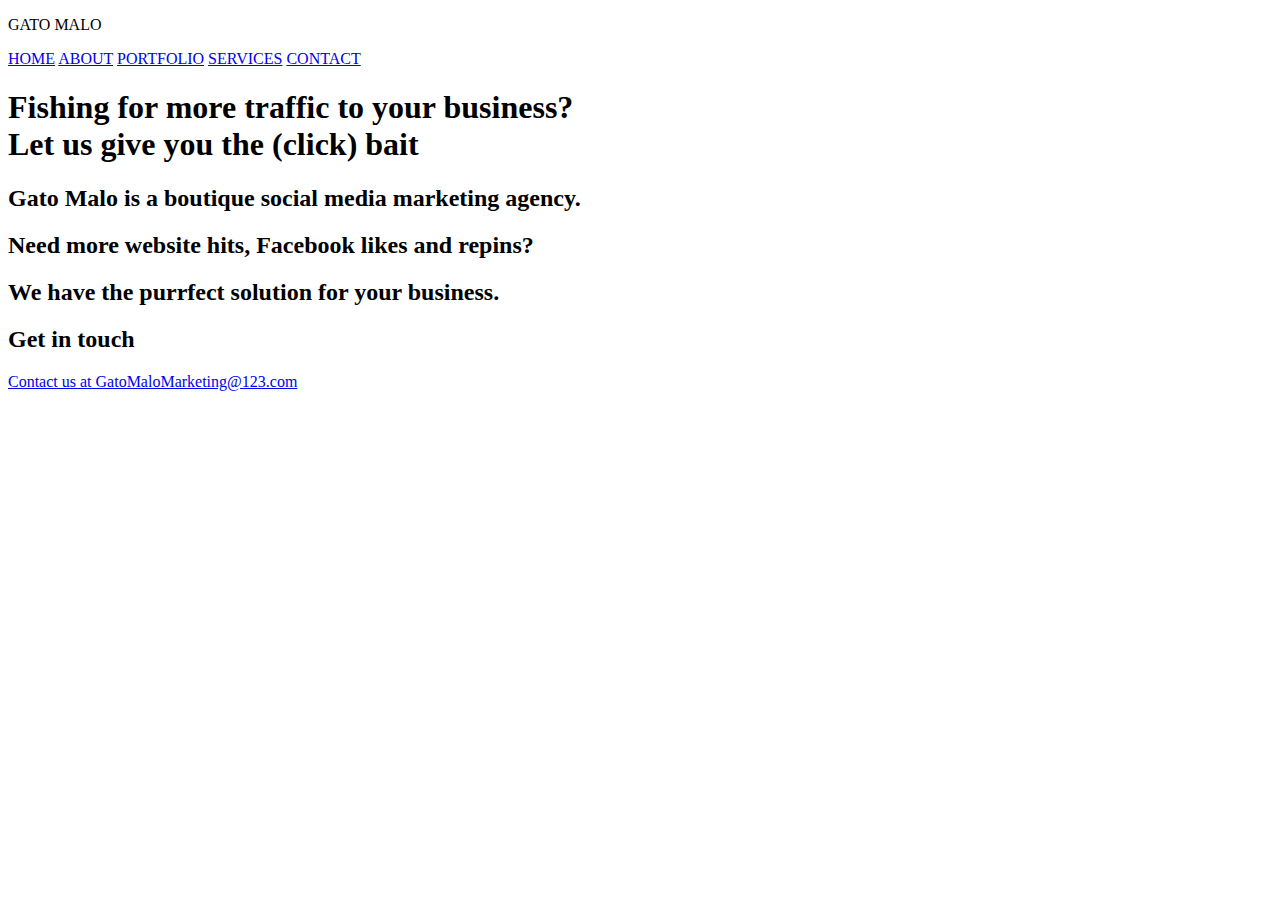
==== unit_3/index.html @ 5caa1e85 "Update index.html" ====
<!DOCTYPE html>
<html>
<head>
	<title>Gato Malo</title>
	<link rel="stylesheet" type="text/css" href="CSS/style.css">
</head>
<body>
	<header>
		<p class="logo">GATO MALO</p>
		<nav>
			<a href="#">HOME</a>
			<a href="#">ABOUT</a>
			<a href="#">PORTFOLIO</a>
			<a href="#">SERVICES</a>
			<a href="#">CONTACT</a>
		</nav>
	</header>
	<section id="intro">
		<h1><span>Fishing for more traffic to your business?</span><br>Let us give you the (click) bait</h1>
	</section>
	<section id="about">
		<h2>Gato Malo is a boutique social media marketing agency.</h2>
	</section>
	<section>
		<h2>Need more website hits, Facebook likes and repins?</h2>
	</section>
	<section>
		<h2>We have the purrfect solution for your business.</h2>
	</div>
	<footer>
		<h2>Get in touch</h2>
		<a href="mailto:GatoMaloMarketing@123.com">Contact us at GatoMaloMarketing@123.com</a>
	</footer>
</body>
</html>
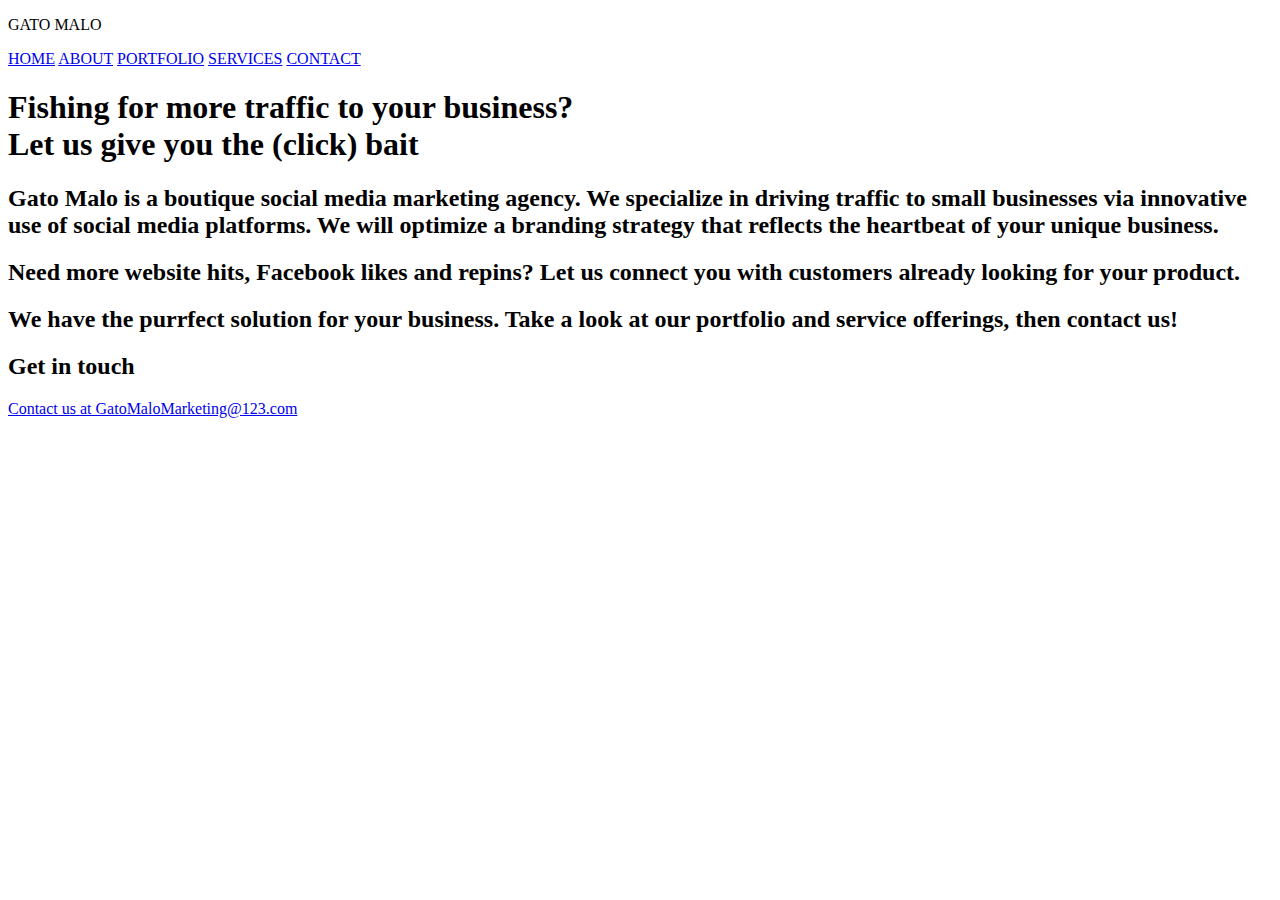
==== commit 52acaa07: "sync" ====
--- a/unit_3/index.html
+++ b/unit_3/index.html
@@ -2,7 +2,7 @@
 <html>
 <head>
 	<title>Gato Malo</title>
-	<link rel="stylesheet" type="text/css" href="CSS/style.css">
+	<link rel="stylesheet" type="text/css" href="css/style.css">
 </head>
 <body>
 	<header>
@@ -19,13 +19,13 @@
 		<h1><span>Fishing for more traffic to your business?</span><br>Let us give you the (click) bait</h1>
 	</section>
 	<section id="about">
-		<h2>Gato Malo is a boutique social media marketing agency.</h2>
+		<h2>Gato Malo is a boutique social media marketing agency. We specialize in driving traffic to small businesses via innovative use of social media platforms. We will optimize a branding strategy that reflects the heartbeat of your unique business.</h2>
 	</section>
 	<section>
-		<h2>Need more website hits, Facebook likes and repins?</h2>
+		<h2>Need more website hits, Facebook likes and repins? Let us connect you with customers already looking for your product.</h2>
 	</section>
 	<section>
-		<h2>We have the purrfect solution for your business.</h2>
+		<h2>We have the purrfect solution for your business. Take a look at our portfolio and service offerings, then contact us!</h2>
 	</div>
 	<footer>
 		<h2>Get in touch</h2>
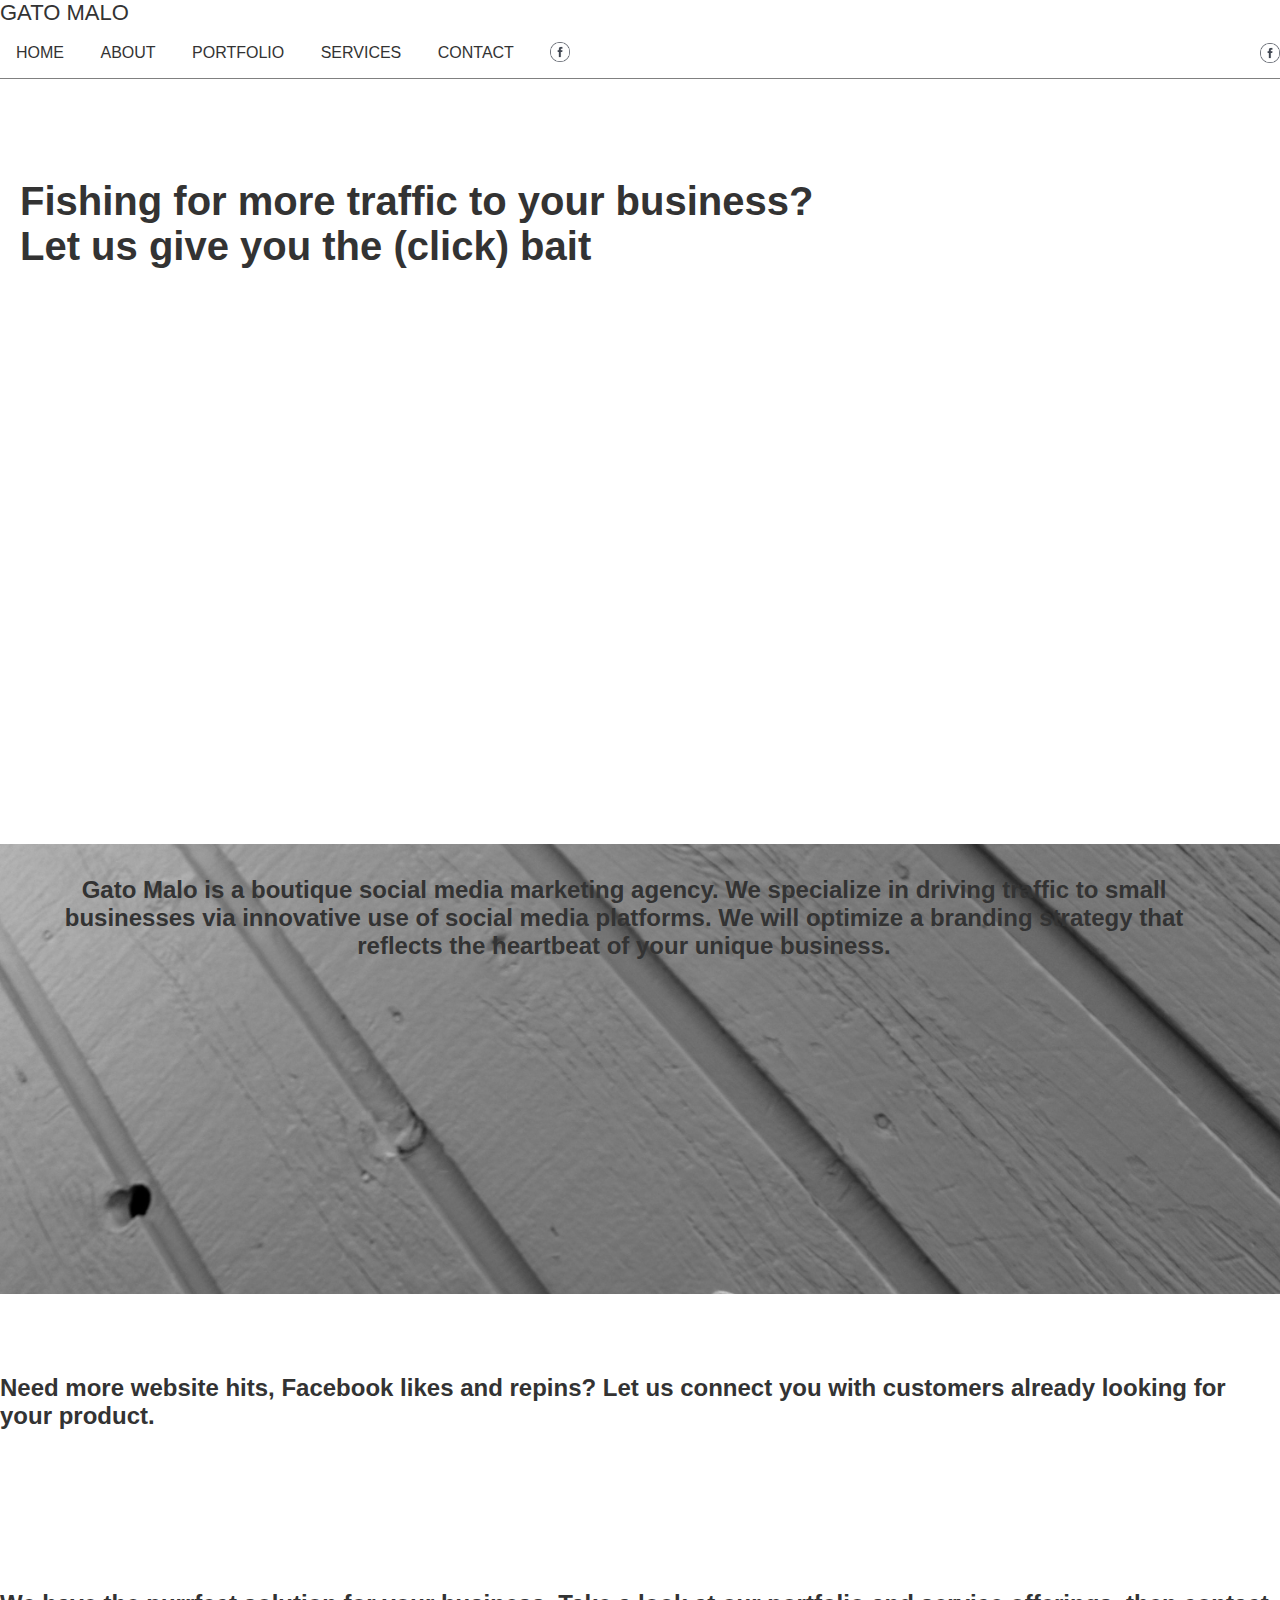
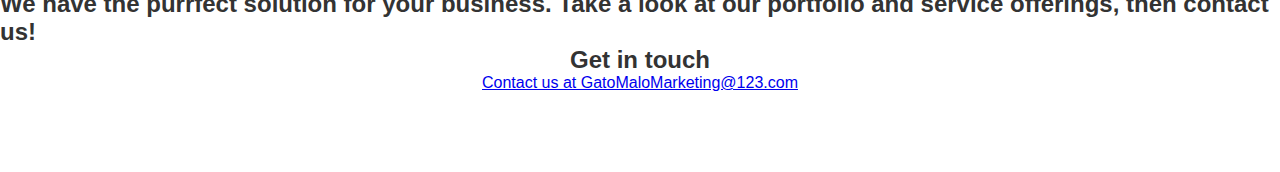
==== commit 9dd11815: "right side social nav" ====
--- a/unit_3/index.html
+++ b/unit_3/index.html
@@ -2,7 +2,7 @@
 <html>
 <head>
 	<title>Gato Malo</title>
-	<link rel="stylesheet" type="text/css" href="css/style.css">
+	<link rel="stylesheet" type="text/css" href="CSS/style.css">
 </head>
 <body>
 	<header>
@@ -12,8 +12,12 @@
 			<a href="#">ABOUT</a>
 			<a href="#">PORTFOLIO</a>
 			<a href="#">SERVICES</a>
-			<a href="#">CONTACT</a>
+			<a href="#">CONTACT</a>	
+			<a href="#"><img class="social" src="Images/facebook.png" /></a>
 		</nav>
+		<div class="socialWrap">
+			<a href="#"><img class="social" src="Images/facebook.png" /></a>
+		</div>
 	</header>
 	<section id="intro">
 		<h1><span>Fishing for more traffic to your business?</span><br>Let us give you the (click) bait</h1>
--- a/unit_3/CSS/style.css
+++ b/unit_3/CSS/style.css
@@ -0,0 +1,69 @@
+* { margin:0; padding:0; box-sizing:border-box; }
+body {
+	color:#333;
+	text-align: left;
+	font-family: Helvetica, arial, sans-serif;
+	font-weight: 400;
+}
+header { 
+	border-bottom: solid gray 1px;
+	overflow: auto; 
+}
+section {
+	padding: 5em 0;
+}
+.logo {
+ 	font-size: 22px;
+}
+nav { 
+	display: inline-block; 
+} 
+nav a {
+ 	display: inline-block;
+ 	padding:1em;
+ 	color: inherit;
+ 	text-decoration: none;
+}
+nav a:hover {
+	background:orange;
+	color:#fff;
+}
+nav a .social, .socialWrap a .social { 
+	width: 20px;
+    	margin-bottom: -4px;
+} 
+
+.socialWrap { 
+	float: right;
+	padding-top: 17px;  
+} 
+
+#intro {
+	background: url("../Images/animal-blur-cat-434033.jpg");
+	background-size: cover;
+	font-size: 20px;
+	text-align: left;
+	height: 85vh;
+	color: inherit;
+	padding-left: 1em
+}
+#about {
+	background: url("../Images/gray_cat.jpg");
+	background-size: cover;
+	font-size: 1em;
+	font-weight: normal;
+	text-align: center;
+	height: 50vh;
+	color: inherit;
+	padding: 2em 4em 0 2em;
+
+}
+#solution {
+	background: url("../Images/adorable-animal-cat-54632.jpg");
+	background-size: cover;
+	font-size: 1em;
+	height: 65vh;
+}
+footer {
+	text-align: center;
+}
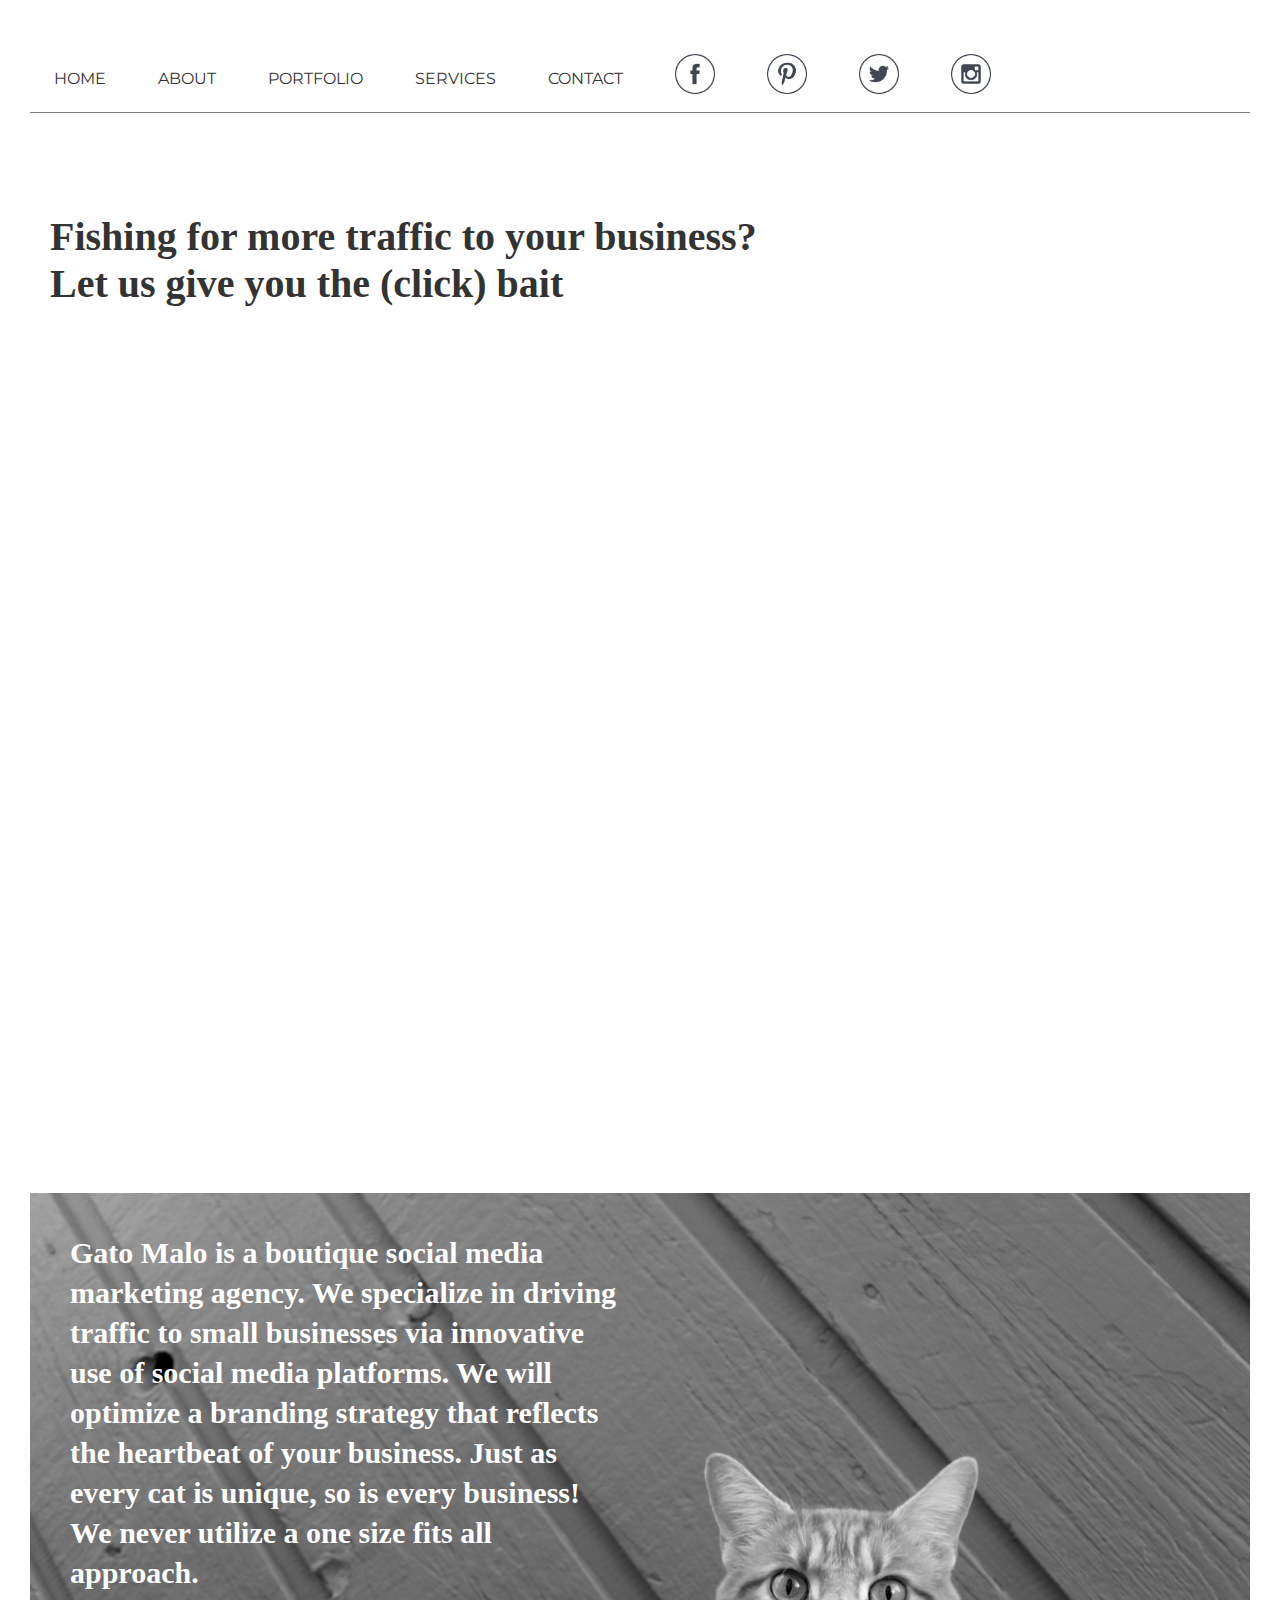
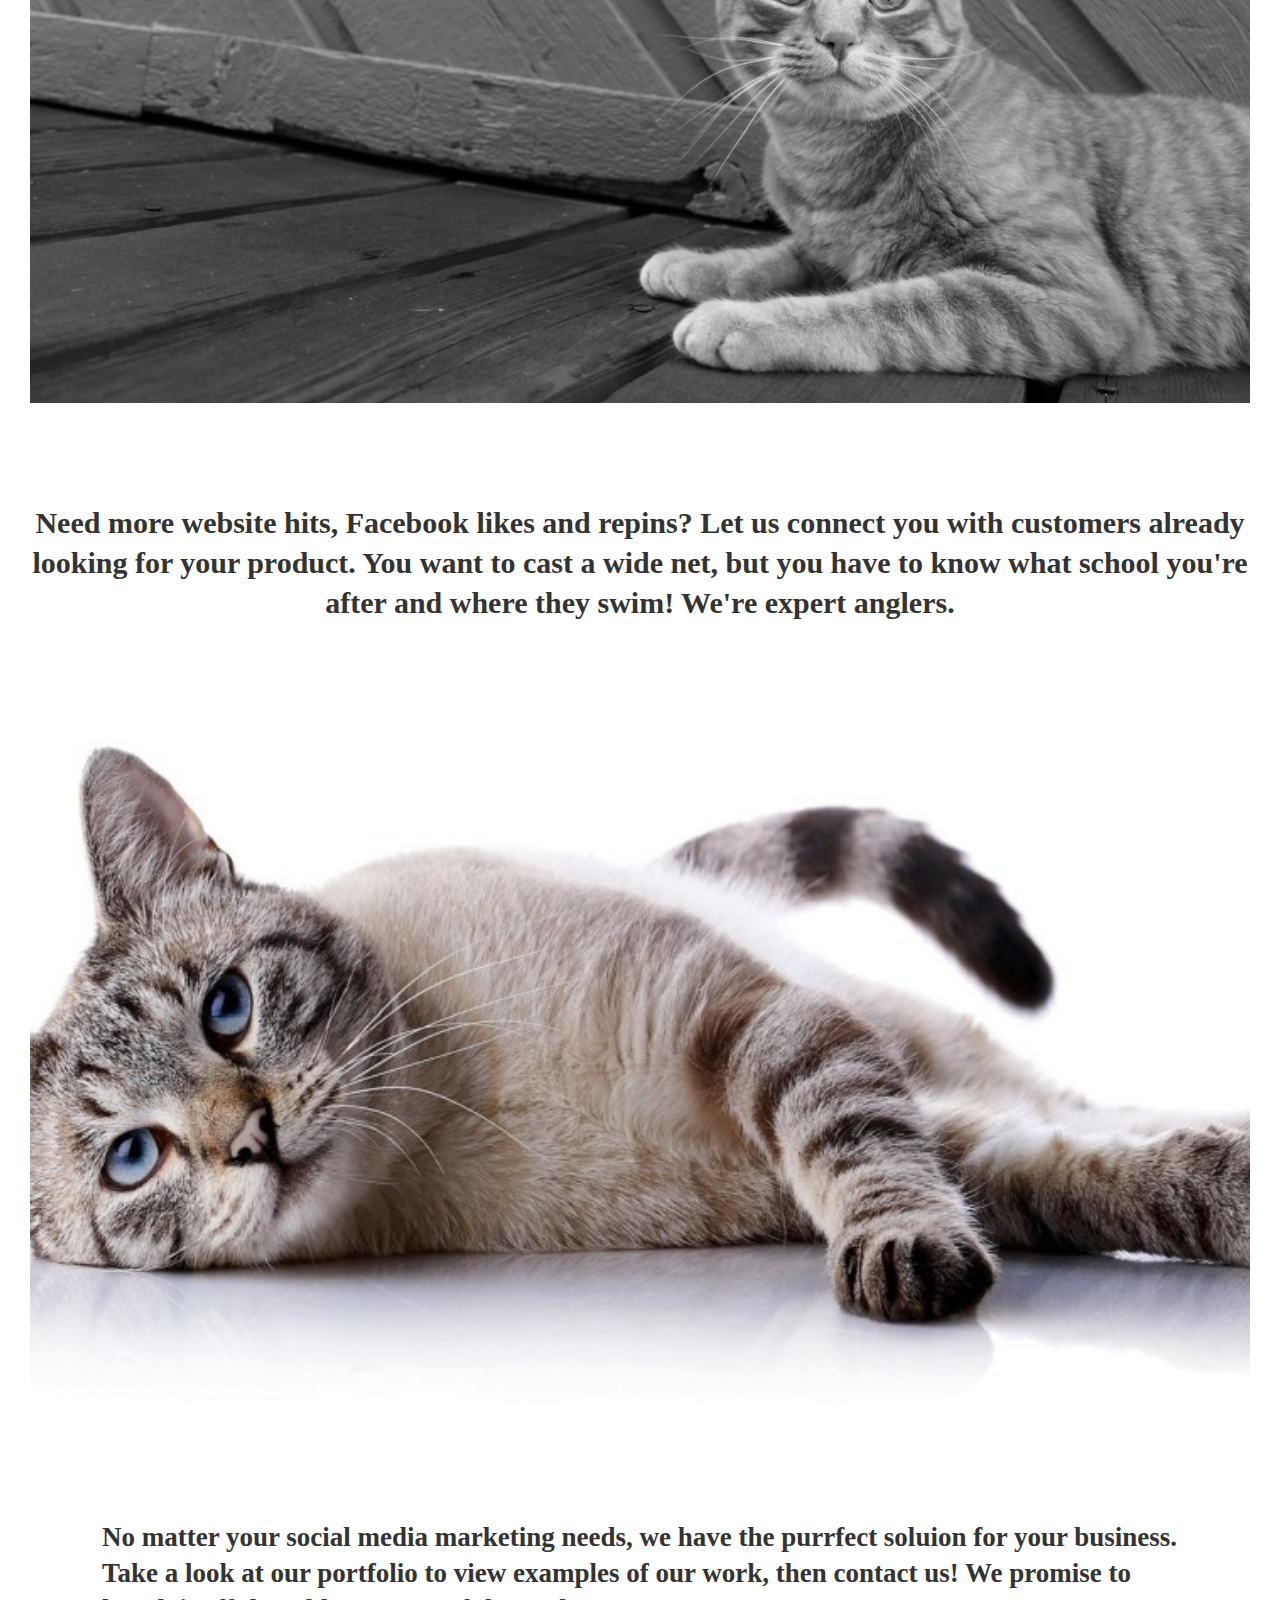
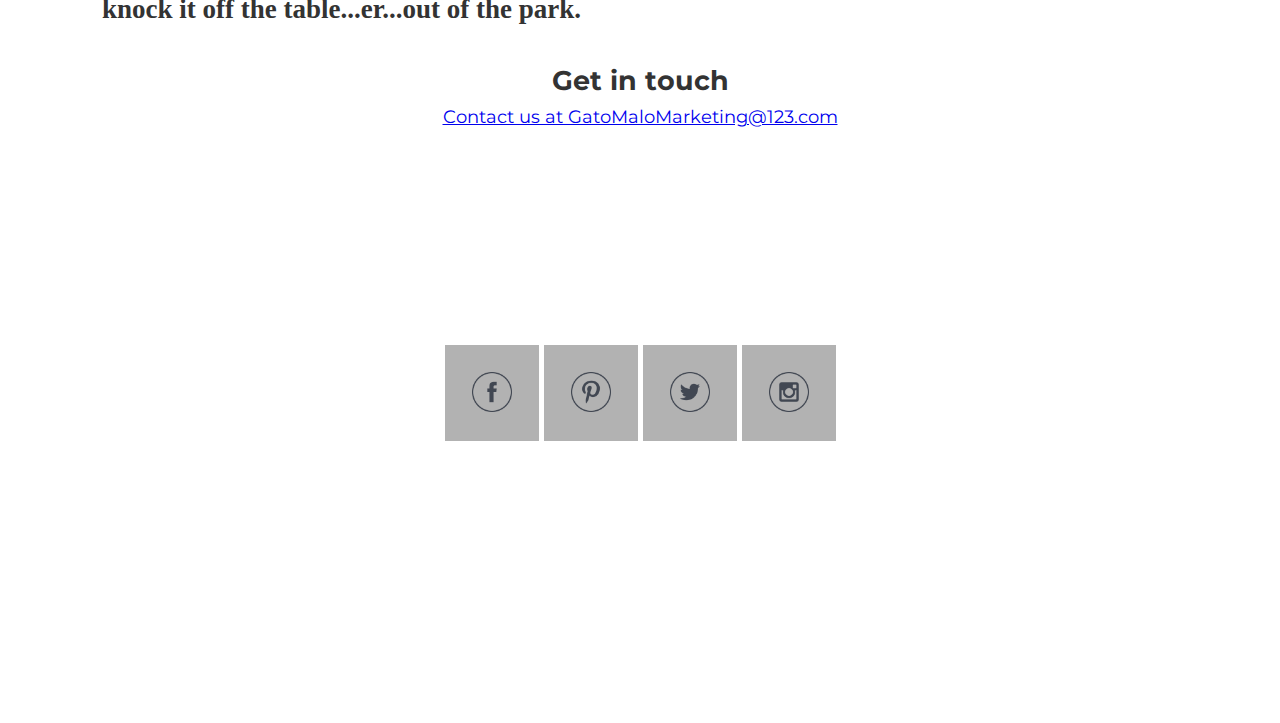
==== commit c9882671: "second font added to nav menu and footer" ====
--- a/unit_3/index.html
+++ b/unit_3/index.html
@@ -1,39 +1,47 @@
 <!DOCTYPE html>
 <html>
 <head>
-	<title>Gato Malo</title>
+	<title><gato malo</title>
 	<link rel="stylesheet" type="text/css" href="CSS/style.css">
+	<link href="https://fonts.googleapis.com/css?family=Open+Sans" rel="stylesheet">
+	<link href="https://fonts.googleapis.com/css?family=Montserrat" rel="stylesheet">
 </head>
 <body>
 	<header>
-		<p class="logo">GATO MALO</p>
 		<nav>
 			<a href="#">HOME</a>
 			<a href="#">ABOUT</a>
 			<a href="#">PORTFOLIO</a>
 			<a href="#">SERVICES</a>
-			<a href="#">CONTACT</a>	
-			<a href="#"><img class="social" src="Images/facebook.png" /></a>
+			<a href="#">CONTACT</a>
+			<a href="https://www.facebook.com"><img class="social" src="Images/facebook.png" /></a>
+			<a href="https://www.pinterest.com"><img class="social" src="Images/pinterest.png" /></a>
+			<a href="https://www.twitter.com"><img class="social" src="Images/twitter.png" /></a>
+			<a href="https://www.instagram.com"><img class="social" src="Images/instagram.png" /></a>
 		</nav>
-		<div class="socialWrap">
-			<a href="#"><img class="social" src="Images/facebook.png" /></a>
-		</div>
 	</header>
 	<section id="intro">
 		<h1><span>Fishing for more traffic to your business?</span><br>Let us give you the (click) bait</h1>
 	</section>
 	<section id="about">
-		<h2>Gato Malo is a boutique social media marketing agency. We specialize in driving traffic to small businesses via innovative use of social media platforms. We will optimize a branding strategy that reflects the heartbeat of your unique business.</h2>
+		<h2>Gato Malo is a boutique social media marketing agency. We specialize in driving traffic to small businesses via innovative use of social media platforms. We will optimize a branding strategy that reflects the heartbeat of your business. Just as every cat is unique, so is every business! We never utilize a one size fits all approach.</h2>
 	</section>
-	<section>
-		<h2>Need more website hits, Facebook likes and repins? Let us connect you with customers already looking for your product.</h2>
+	<section id="fish">
+		<h2>Need more website hits, Facebook likes and repins? Let us connect you with customers already looking for your product. You want to cast a wide net, but you have to know what school you're after and where they swim! We're expert anglers.</h2>
 	</section>
-	<section>
-		<h2>We have the purrfect solution for your business. Take a look at our portfolio and service offerings, then contact us!</h2>
+	<section id="solution">
+		<h2>No matter your social media marketing needs, we have the purrfect soluion for your business. Take a look at our portfolio to view examples of our work, then contact us! We promise to knock it off the table...er...out of the park.</h2>
 	</div>
 	<footer>
 		<h2>Get in touch</h2>
 		<a href="mailto:GatoMaloMarketing@123.com">Contact us at GatoMaloMarketing@123.com</a>
+		<nav>
+			<a href="https://www.facebook.com"><img class="social" src="Images/facebook.png" /></a>
+			<a href="https://www.pinterest.com"><img class="social" src="Images/pinterest.png" /></a>
+			<a href="https://www.twitter.com"><img class="social" src="Images/twitter.png" /></a>
+			<a href="https://www.instagram.com"><img class="social" src="Images/instagram.png" /></a>
+		</nav>
+
 	</footer>
 </body>
 </html>
--- a/unit_3/CSS/style.css
+++ b/unit_3/CSS/style.css
@@ -2,40 +2,35 @@
 body {
 	color:#333;
 	text-align: left;
-	font-family: Helvetica, arial, sans-serif;
-	font-weight: 400;
+	font-family: 'Open Sans', sans-serif
+	line-height: 28px;
+	margin: 30px;
 }
 header { 
 	border-bottom: solid gray 1px;
-	overflow: auto; 
 }
 section {
 	padding: 5em 0;
 }
+
 .logo {
  	font-size: 22px;
 }
-nav { 
-	display: inline-block; 
-} 
 nav a {
  	display: inline-block;
- 	padding:1em;
+ 	padding:1.5em;
  	color: inherit;
  	text-decoration: none;
+ 	font-family: 'Montserrat', sans-serif;
+
 }
 nav a:hover {
-	background:orange;
+	background: gold;
 	color:#fff;
 }
-nav a .social, .socialWrap a .social { 
-	width: 20px;
-    	margin-bottom: -4px;
-} 
-
-.socialWrap { 
-	float: right;
-	padding-top: 17px;  
+nav a .social { 
+	width: 40px;
+    	margin-bottom: -10px;
 } 
 
 #intro {
@@ -43,27 +38,55 @@
 	background-size: cover;
 	font-size: 20px;
 	text-align: left;
-	height: 85vh;
+	height: 120vh;
 	color: inherit;
 	padding-left: 1em
 }
 #about {
 	background: url("../Images/gray_cat.jpg");
 	background-size: cover;
-	font-size: 1em;
-	font-weight: normal;
+	background-position: center 100%;
+	font-size: 20px;
+	text-align: left;
+	height: 90vh;
+	color: black;
+	padding: 2em 4em 0 2em;
+	line-height: 2em;
+}
+#about h2 { 
+	max-width: 50%;
+	color: white;  
+} 
+#fish {
+	background: url("../Images/cat_image.jpg");
+	background-size: cover;
+	height: 120vh;
+	background-position: center 67%;
+	line-height: 2em;
 	text-align: center;
-	height: 50vh;
-	color: inherit;
-	padding: 2em 4em 0 2em;
+	font-size: 20px;
+}
 
+#solution {
+	background: url("../Images/newcat.jpg");
+	background-size: cover;
+	font-size: 18px;
+	height: 90vh;
+	line-height: 2em;
+	text-align: left;
+	padding: 2em 4em 4em 4em;
 }
-#solution {
-	background: url("../Images/adorable-animal-cat-54632.jpg");
-	background-size: cover;
-	font-size: 1em;
-	height: 65vh;
-}
+
 footer {
 	text-align: center;
+	padding-top: 2em;
+	padding-bottom: 2em;
+	font-family: 'Montserrat', sans-serif;
 }
+footer nav { 
+	margin-top: 210px;
+	margin-bottom: 100px;  
+} 
+footer nav a { 
+	background: rgba(0,0,0,0.3); 
+} 
